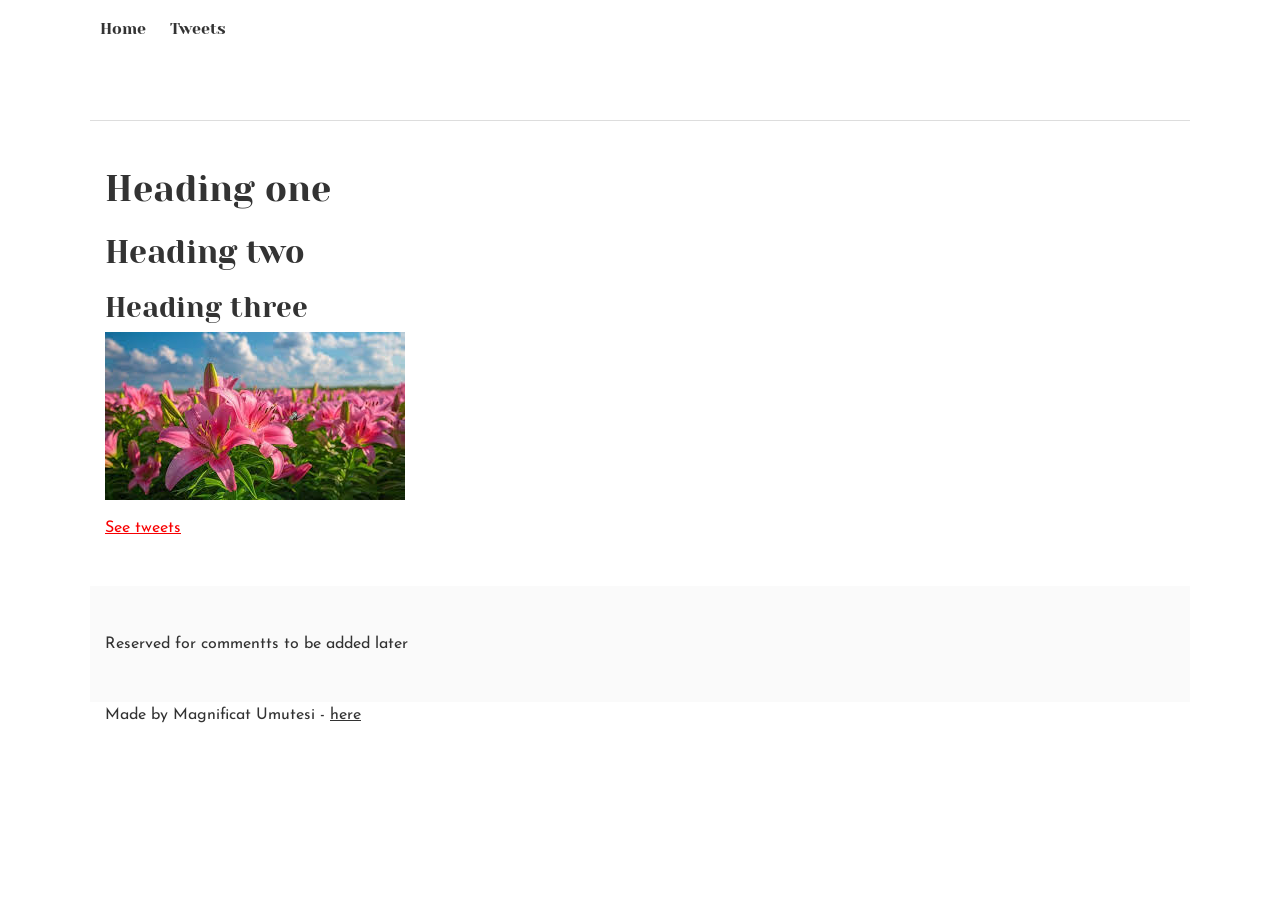
==== css_basic/index.html @ 0d064d7e "add answers for Some early styling" ====
<!doctype html>
<html lang="en">
  <head>
    <meta charset="UTF-8" />
    <meta name="viewport" content="width=device-width, initial-scale=1.0" />
    <link href="base.css" rel="stylesheet" />
    <link href="styles.css" rel="stylesheet" />
    <title>Basic html page</title>
  </head>
  <body>
    <header>
      <ul>
        <li><a href="index.html">Home</a></li>
        <li><a href="tweets.html">Tweets </a></li>
      </ul>
    </header>
    <main>
      <article>
        <h1>Heading one</h1>
        <h2>Heading two</h2>
        <h3>Heading three</h3>

        <a href="https://www.alueducation.com/">
          <img
            src="[data-uri]"
            alt="Field of lilies"
          /> </a
        ><br />
        <br />
        <a href="tweets.html">See tweets</a>
      </article>
      <aside>Reserved for commentts to be added later</aside>
    </main>
    <footer>
      <p>
        Made by Magnificat Umutesi -
        <a href="https://www.alueducation.com/" target="_blank" rel="noopener"
          >here</a
        >
      </p>
    </footer>
  </body>
</html>
---- css_basic/base.css ----
/* Importing webfonts */
/* (If you're learning CSS, you should disregard that) */

@import url(https://fonts.googleapis.com/css?family=Yeseva+One);
@import url(https://fonts.googleapis.com/css?family=Josefin+Sans:400,700,700italic,400italic);

/* CSS reset rules */

html,
body {
  height: 100%;
  min-height: 100%;
}
html,
body,
div,
span,
applet,
object,
iframe,
h1,
h2,
h3,
h4,
h5,
h6,
p,
blockquote,
pre,
a,
abbr,
acronym,
address,
big,
cite,
code,
del,
dfn,
img,
ins,
kbd,
q,
s,
samp,
small,
strike,
sub,
sup,
tt,
var,
b,
u,
i,
center,
dl,
dt,
dd,
fieldset,
form,
label,
legend,
table,
caption,
tbody,
tfoot,
thead,
tr,
th,
td,
article,
aside,
canvas,
details,
embed,
figure,
figcaption,
footer,
header,
hgroup,
menu,
nav,
output,
ruby,
section,
summary,
time,
mark,
audio,
video {
  margin: 0;
  padding: 0;
  border: 0;
  font-size: 100%;
  font: inherit;
  vertical-align: baseline;
}
/* HTML5 display-role reset for older browsers */
article,
aside,
details,
figcaption,
figure,
footer,
header,
hgroup,
menu,
nav,
section {
  display: block;
}
body {
  line-height: 1;
}
blockquote,
q {
  quotes: none;
}
blockquote:before,
blockquote:after,
q:before,
q:after {
  content: "";
  content: none;
}
table {
  border-collapse: collapse;
  border-spacing: 0;
}

/* Fonts and colors */

body {
  font-family: "Josefin Sans", serif;
  color: rgba(0, 0, 0, 0.8);
}
h1,
h2,
h3,
h4,
h5,
h6,
header {
  font-family: "Yeseva One", sans-serif;
}
article {
}
header {
  border-bottom: 1px solid rgb(221, 221, 221);
  transition: border-bottom-color 1s ease;
}
header a {
  color: rgba(0, 0, 0, 0.8);
}
aside {
  background: #fafafa;
}
aside p {
  border: 1px solid #bbb;
  background: #ddd;
  color: black;
}
footer a {
  color: rgba(0, 0, 0, 0.8);
}
a {
  color: #f80002;
}

/* Positioning and margins */

@media (min-width: 1100px) {
  body {
    width: 1100px;
    margin: 0 auto;
  }
}

article {
  padding: 50px 15px;
}
article > *:first-child {
  margin-top: 0;
}
aside {
  padding: 50px 15px;
}
header .right {
  float: right;
  margin: 0 10px 15px;
}

/* Header */
header {
  padding: 20px 0;
  height: 80px;
}
header ul {
  list-style: none;
  margin: 0;
  padding: 0;
}
header li {
  display: inline;
  vertical-align: middle;
}
header li:first-child {
  margin: 0;
}
header li a {
  margin: 0 10px;
}
header li.logo {
  font-size: 36px;
}
header a {
  text-decoration: none;
}

/* Aside */

aside p {
  border-radius: 10px;
  padding: 20px 20px;
}

/* Footer */

footer {
  padding: 5px 15px;
  height: 80px;
}

/* Text styles and margins */

p {
  margin-bottom: 15px;
}
h1 {
  font-size: 36px;
  margin: 40px 0 20px;
}
h2 {
  font-size: 32px;
  margin: 30px 0 15px;
}
h3 {
  font-size: 28px;
  margin: 25px 0 10px;
}
h4 {
  font-size: 20px;
  font-weight: bold;
  margin: 20px 0 10px;
}
h5 {
  font-size: 18px;
  font-weight: bold;
  margin: 15px 0 10px;
}
h6 {
  font-weight: bold;
  margin: 5px 0;
}

@media (max-width: 800px) {
  body.works_on_smartphone {
    display: block;
  }
  body.works_on_smartphone main {
    display: block;
  }
  header .right {
    float: none;
  }
}
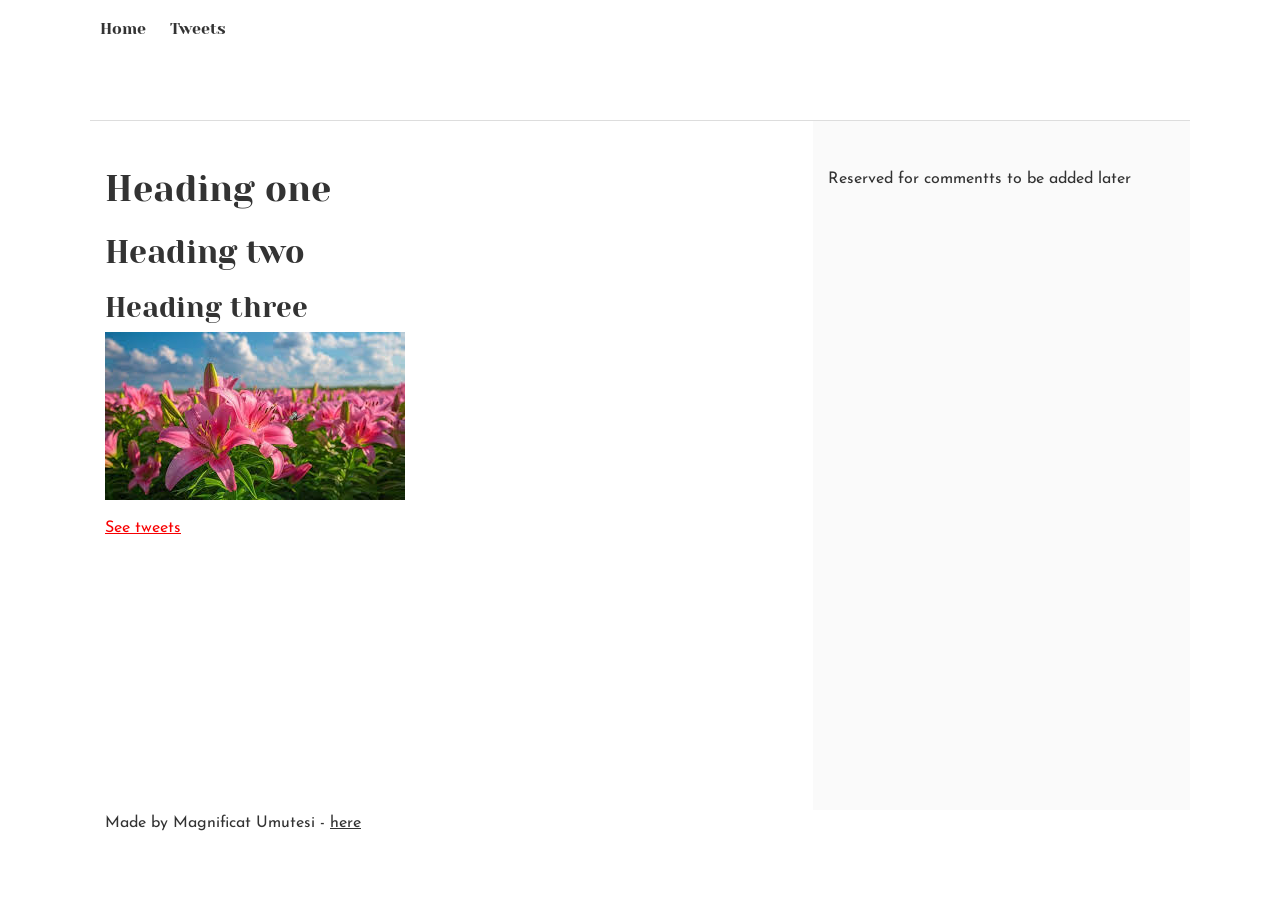
==== commit 83b36cbe: "add class to  body for responsive web" ====
--- a/css_basic/index.html
+++ b/css_basic/index.html
@@ -7,7 +7,7 @@
     <link href="styles.css" rel="stylesheet" />
     <title>Basic html page</title>
   </head>
-  <body>
+  <body class="works_on_smartphone">
     <header>
       <ul>
         <li><a href="index.html">Home</a></li>
--- a/css_basic/styles.css
+++ b/css_basic/styles.css
@@ -0,0 +1,15 @@
+body {
+  display: flex;
+  flex-direction: column;
+}
+main {
+  display: flex;
+  flex-direction: row;
+  flex: auto;
+}
+aside {
+  flex: 1;
+}
+article {
+  flex: 2;
+}
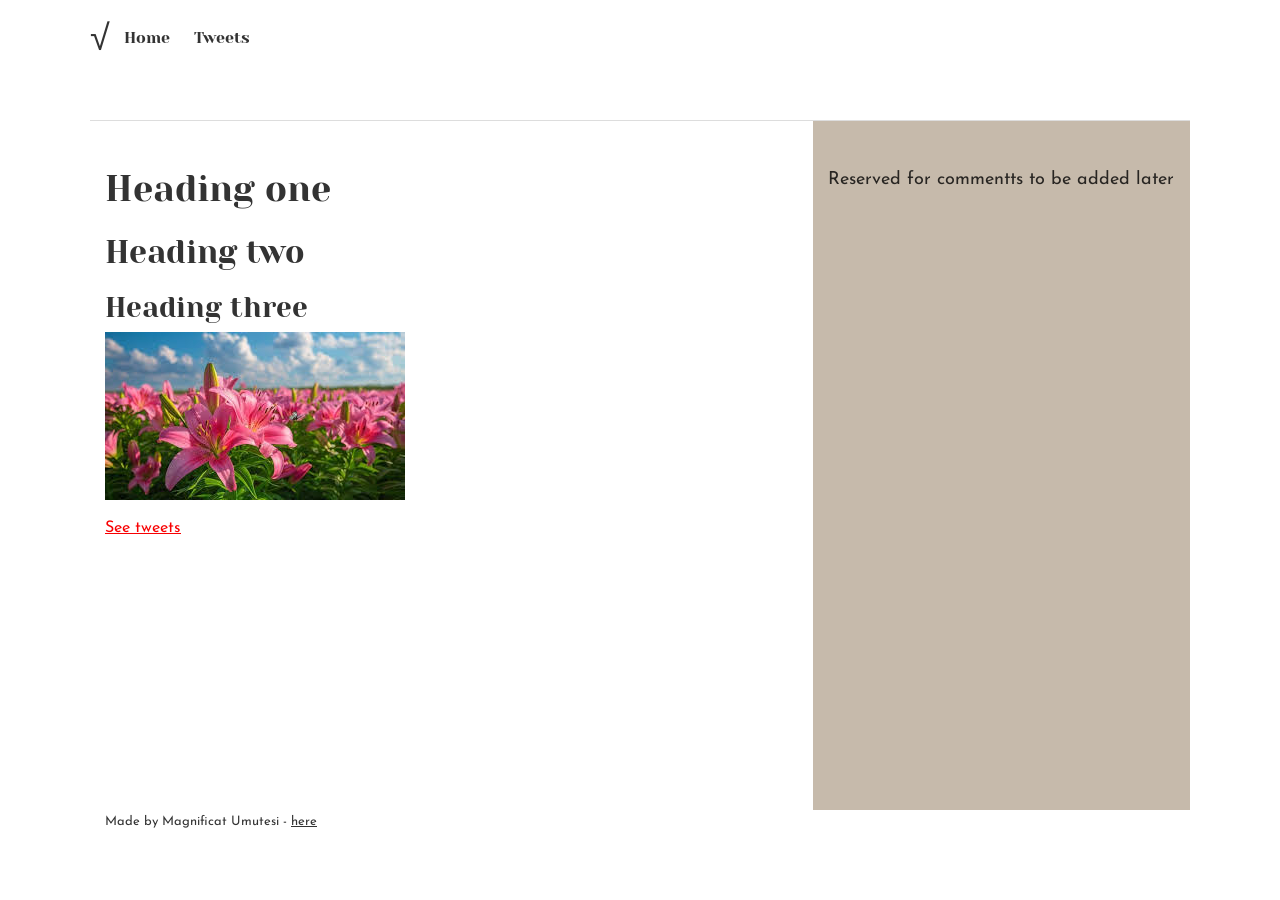
==== commit 51d6c041: "add more css styles" ====
--- a/css_basic/index.html
+++ b/css_basic/index.html
@@ -10,6 +10,7 @@
   <body class="works_on_smartphone">
     <header>
       <ul>
+        <li class="logo">&#8730;</li>
         <li><a href="index.html">Home</a></li>
         <li><a href="tweets.html">Tweets </a></li>
       </ul>
--- a/css_basic/styles.css
+++ b/css_basic/styles.css
@@ -9,7 +9,13 @@
 }
 aside {
   flex: 1;
+  background-color: rgb(198, 186, 171);
+  font-size: large;
 }
 article {
   flex: 2;
 }
+
+footer {
+  font-size: small;
+}
